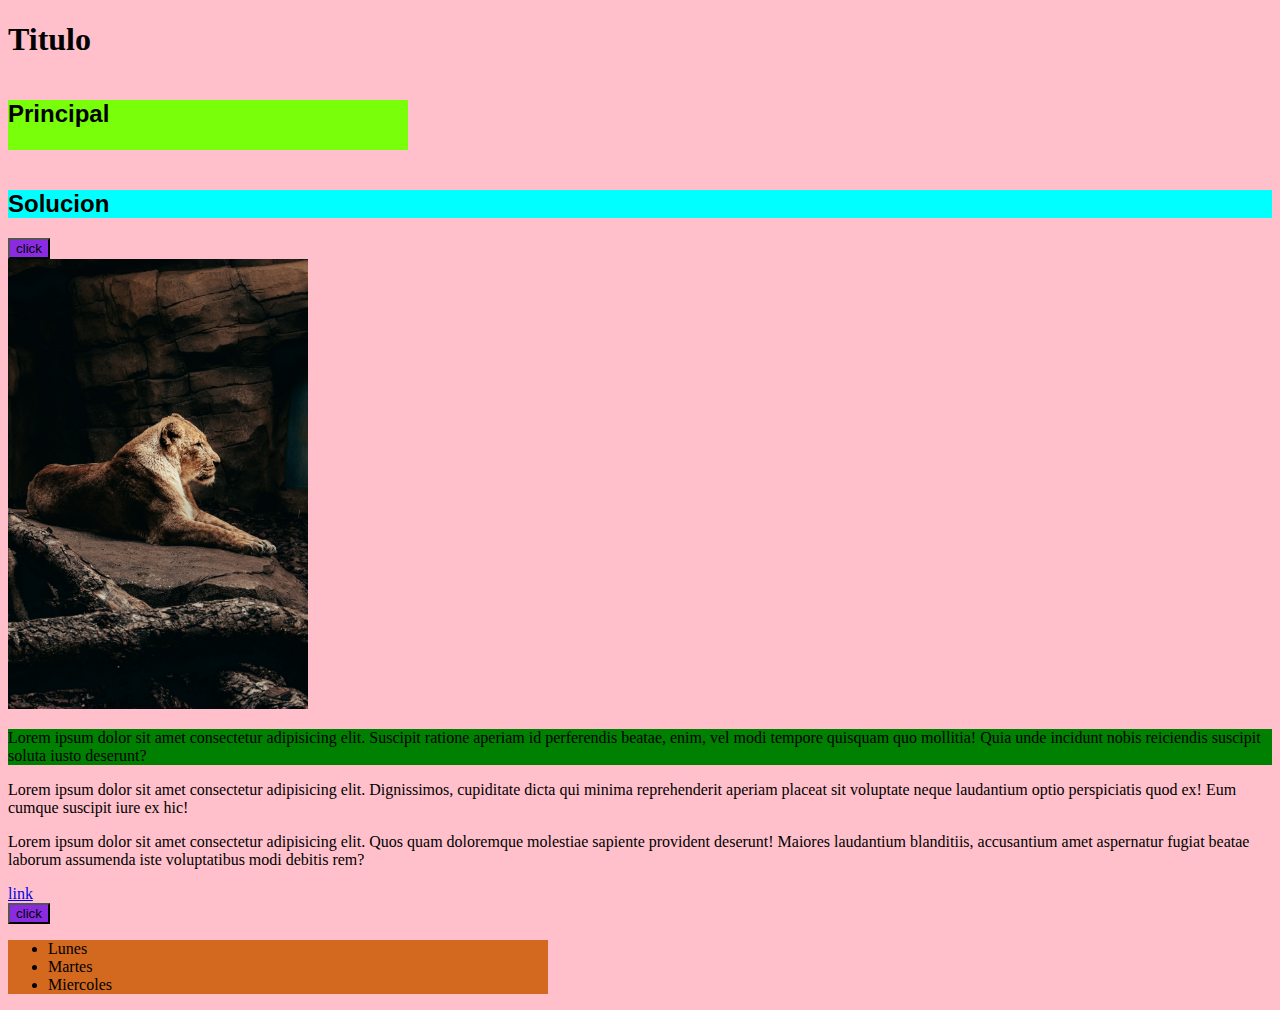
==== B/Index.html @ 2fed8d36 "segundo" ====
<!DOCTYPE html>
<html lang="en">
<head>
    <meta charset="UTF-8">
    <meta name="viewport" content="width=device-width, initial-scale=1.0">
    <link rel="stylesheet" href="./estilos.css">
    <title>Usando CSS</title>
</head>
<body>
    

    
    <h1>Titulo</h1>
    <h2 id="tituloprincipal">Principal</h2>
    <h2>Solucion</h2>
    <button>click</button>
    <img class="leon" src="./Imagenes/nathan-rogers-HRBqnVmUG4Y-unsplash.jpg" alt="Fondo">

    <p class="fondoverde borderAzul">Lorem ipsum dolor sit amet consectetur adipisicing elit. Suscipit ratione aperiam id perferendis beatae, enim, vel modi tempore quisquam quo mollitia! Quia unde incidunt nobis reiciendis suscipit soluta iusto deserunt?</p>
<p >Lorem ipsum dolor sit amet consectetur adipisicing elit. Dignissimos, cupiditate dicta qui minima reprehenderit aperiam placeat sit voluptate neque laudantium optio perspiciatis quod ex! Eum cumque suscipit iure ex hic!</p>
<p class="borderAzul">Lorem ipsum dolor sit amet consectetur adipisicing elit. Quos quam doloremque molestiae sapiente provident deserunt! Maiores laudantium blanditiis, accusantium amet aspernatur fugiat beatae laborum assumenda iste voluptatibus modi debitis rem?</p>
<a href="#">link</a>
<button>click</button>

<ul>
    <li>Lunes</li>
    <li>Martes</li>
    <li>Miercoles</li>
</ul>
</body>
</html>
---- B/estilos.css ----
/* selector{
    estilo
}*/
/*Tipo de selectores
1- Etiquetas por ejemplo h1,p
2- Clase . + nombre, parte de una etiqueta
3- id #+nombre id que tiene etiqueta*/

body{
    background-color: pink;
}
.fondoverde{
    background-color: green;
    
}
h2{
    background-color: aqua;
    font-family: Arial, Helvetica, sans-serif;
}
#tituloprincipal{
background-color: rgb(120, 255,9);
width: 400px;
height: 50px;
display: inline-block;
}

button{
    background-color: blueviolet;
    display: block;
    font-family: 'Lucida Sans', 'Lucida Sans Regular', 'Lucida Grande', 'Lucida Sans Unicode', Geneva, Verdana, sans-serif;
}
.leon{
    width: 300px;
}

.bordeAzul{
    border-color: blue;
    border-width: 2px;
    border-style: dotted;
}

ul{
    background-color: chocolate;
    width: 500px;
}
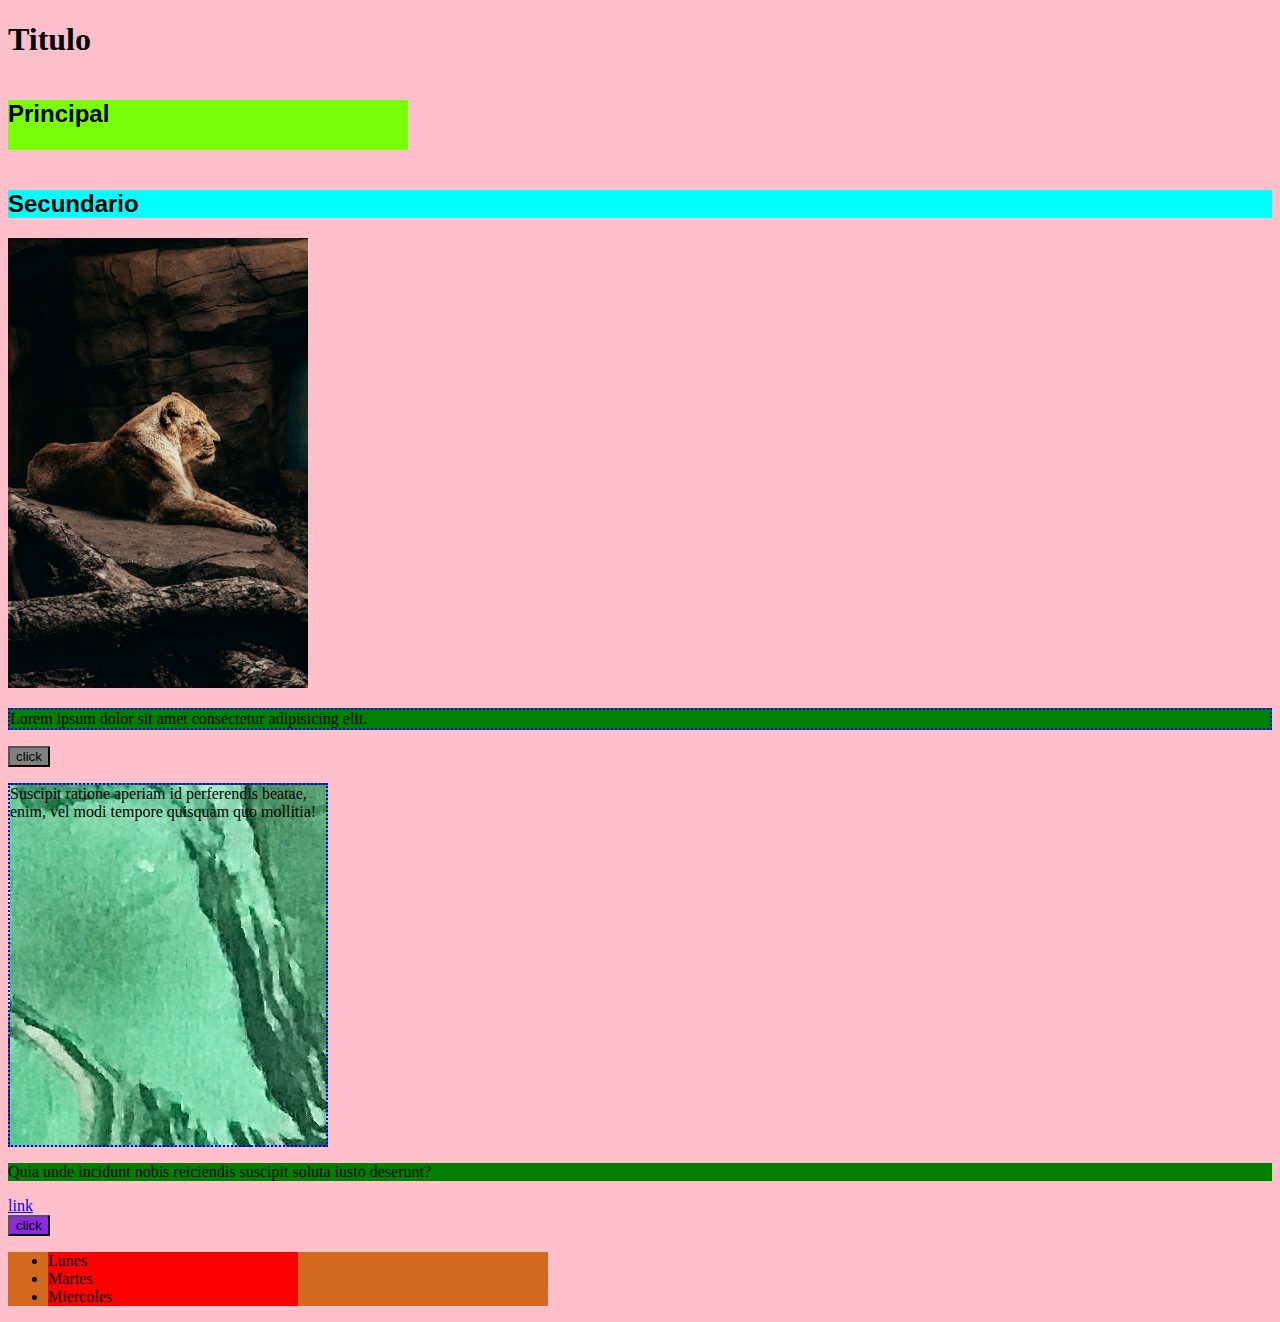
==== commit 237ab697: "B completo" ====
--- a/B/Index.html
+++ b/B/Index.html
@@ -1,5 +1,5 @@
 <!DOCTYPE html>
-<html lang="en">
+<html lang="es">
 <head>
     <meta charset="UTF-8">
     <meta name="viewport" content="width=device-width, initial-scale=1.0">
@@ -12,13 +12,15 @@
     
     <h1>Titulo</h1>
     <h2 id="tituloprincipal">Principal</h2>
-    <h2>Solucion</h2>
-    <button>click</button>
+    <h2>Secundario</h2>
+    
     <img class="leon" src="./Imagenes/nathan-rogers-HRBqnVmUG4Y-unsplash.jpg" alt="Fondo">
 
-    <p class="fondoverde borderAzul">Lorem ipsum dolor sit amet consectetur adipisicing elit. Suscipit ratione aperiam id perferendis beatae, enim, vel modi tempore quisquam quo mollitia! Quia unde incidunt nobis reiciendis suscipit soluta iusto deserunt?</p>
-<p >Lorem ipsum dolor sit amet consectetur adipisicing elit. Dignissimos, cupiditate dicta qui minima reprehenderit aperiam placeat sit voluptate neque laudantium optio perspiciatis quod ex! Eum cumque suscipit iure ex hic!</p>
-<p class="borderAzul">Lorem ipsum dolor sit amet consectetur adipisicing elit. Quos quam doloremque molestiae sapiente provident deserunt! Maiores laudantium blanditiis, accusantium amet aspernatur fugiat beatae laborum assumenda iste voluptatibus modi debitis rem?</p>
+    <p class="fondoverde bordeAzul">Lorem ipsum dolor sit amet consectetur adipisicing elit.</p>
+    <button id="botongris">click</button>
+    <p id="textounico" class="texto2 bordeAzul"> Suscipit ratione aperiam id perferendis beatae, enim, vel modi tempore quisquam quo mollitia!</p>
+    <p class="fondoverde" > Quia unde incidunt nobis reiciendis suscipit soluta iusto deserunt?</p>
+
 <a href="#">link</a>
 <button>click</button>
 
--- a/B/estilos.css
+++ b/B/estilos.css
@@ -29,17 +29,32 @@
     display: block;
     font-family: 'Lucida Sans', 'Lucida Sans Regular', 'Lucida Grande', 'Lucida Sans Unicode', Geneva, Verdana, sans-serif;
 }
+
+#botongris{
+    background-color: gray;
+}
 .leon{
     width: 300px;
 }
 
+.texto2{
+    width: 25%;
+    height: 40vh;
+}
 .bordeAzul{
     border-color: blue;
     border-width: 2px;
     border-style: dotted;
 }
-
+#textounico{
+    background-image: url(./Imagenes/rebecca-orlov-epic-playdate-HGVtA1zSHo4-unsplash.jpg);
+}
 ul{
     background-color: chocolate;
     width: 500px;
+}
+
+li{
+    background-color: red;
+    width: 50%;
 }